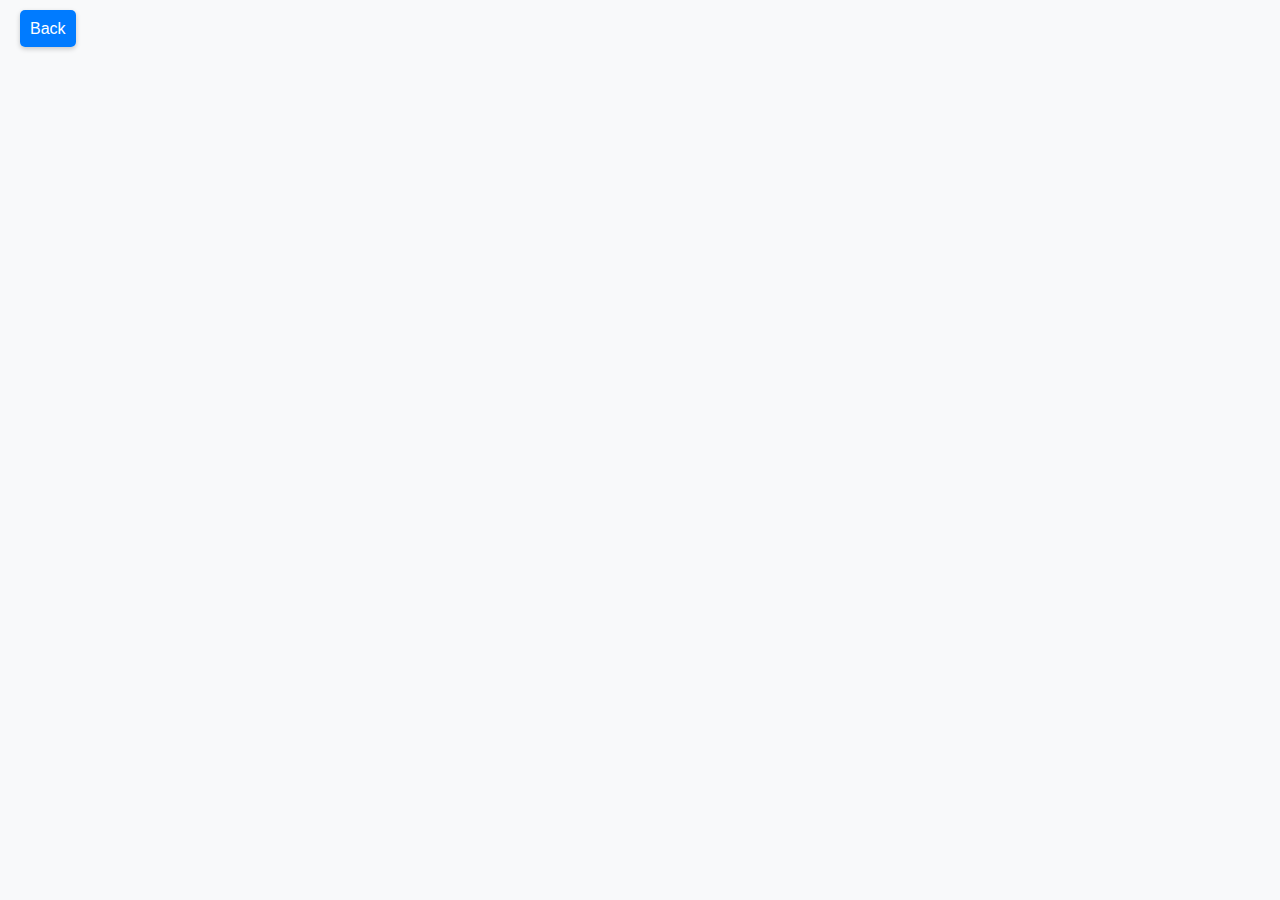
==== guide.html @ 462e118c "Minor changes" ====
<!DOCTYPE html>
<html lang="en">
<head>
    <meta charset="UTF-8">
    <meta name="viewport" content="width=device-width, initial-scale=1.0">
    <title>SDLXLIFF Editor</title>
	<link rel="stylesheet" type="text/css" href="style.css">

	<link rel="shortcut icon" type="image/x-icon" href="favicon.ico">

</head>
<body>

            <a class="file-input-label" href="index.html">Back</a>



</body>
</html>
---- style.css ----
body {

            font-family: Montserrat, sans-serif;
            background-color: #f8f9fa;
            margin: 0;
            padding: 20px;
        }
        h1 {
            color: #333;
            text-align: center;
        }
        .file-input-container {
            margin: 10px 0;
        }
        .file-input-label {
            background-color: #007bff;
            color: white;
            border: none;
            padding: 10px 10px;
            text-align: center;
            text-decoration: none;
            font-size: 16px;
            cursor: pointer;
            border-radius: 5px;
            transition: background-color 0.3s ease;
            box-shadow: 0 2px 5px rgba(0, 0, 0, 0.2);
            margin-right: 20px;
            margin-bottom: 20px;
        }
        .file-input-label3 {
            background-color: #21ff00;
            color: black;
            font-weight: bold;
            border: none;
            padding: 10px 10px;
            text-align: center;
            text-decoration: none;
            font-size: 16px;
            cursor: pointer;
            border-radius: 5px;
            transition: background-color 0.3s ease;
            box-shadow: 0 2px 5px rgba(0, 0, 0, 0.2);
            margin-right: 20px;
            margin-bottom: 20px;
        }
        .file-input-label2 {
            background-color: #FFCF25;
            color: black;
            font-weight: normal;
            border: none;
            padding: 10px 10px;
            text-align: center;
            text-decoration: none;
            font-size: 20px;
            cursor: pointer;
            border-radius: 5px;
            transition: background-color 0.3s ease;
            box-shadow: 0 2px 5px rgba(0, 0, 0, 0.2);
            margin-top: 20px;

        }
        .file-input-label:hover {
            background-color: #0056b3;
        }
        .file-input-label2:hover {
            background-color: #FFBB36;
        }
        .container {
            display: flex;

}
        input[type="file"] {
            display: none;
        }
        button {
            background-color: #007bff;
            color: white;
            border: none;
            padding: 10px 20px;
            text-align: center;
            text-decoration: none;
            display: inline-block;
            font-size: 16px;
            margin: 10px 2px;
            cursor: pointer;
            border-radius: 5px;
            transition: background-color 0.3s ease;
        }
        button:hover {
            background-color: #0056b3;
        }
        table {
            width: 100%;
            border-collapse: collapse;
            table-layout: fixed;
            margin-top: 20px;

        }
        th, td {
            border: 1px solid #000000;
            padding: 5px;
           
            word-wrap: break-word;
            vertical-align: top;


        }
        th {
            background-color: #007bff;
            color: white;
            
             text-align: center;
        }
        td {
            background-color: #f1fca2;
            white-space: pre-wrap;
             text-align: left;
        }

        .editable {
            background-color: #fff;

        }
        #outputTable th:nth-child(2),
#outputTable td:nth-child(2),
#outputTable th:nth-child(4),
#outputTable td:nth-child(4) {
    display: none;
}
#copyTick {

    color: #4CAF50;

    font-size: 15px;
    opacity: 0;
    transition: opacity 0.5s ease-in-out;
}

#copyTick.show {
    opacity: 1;
}
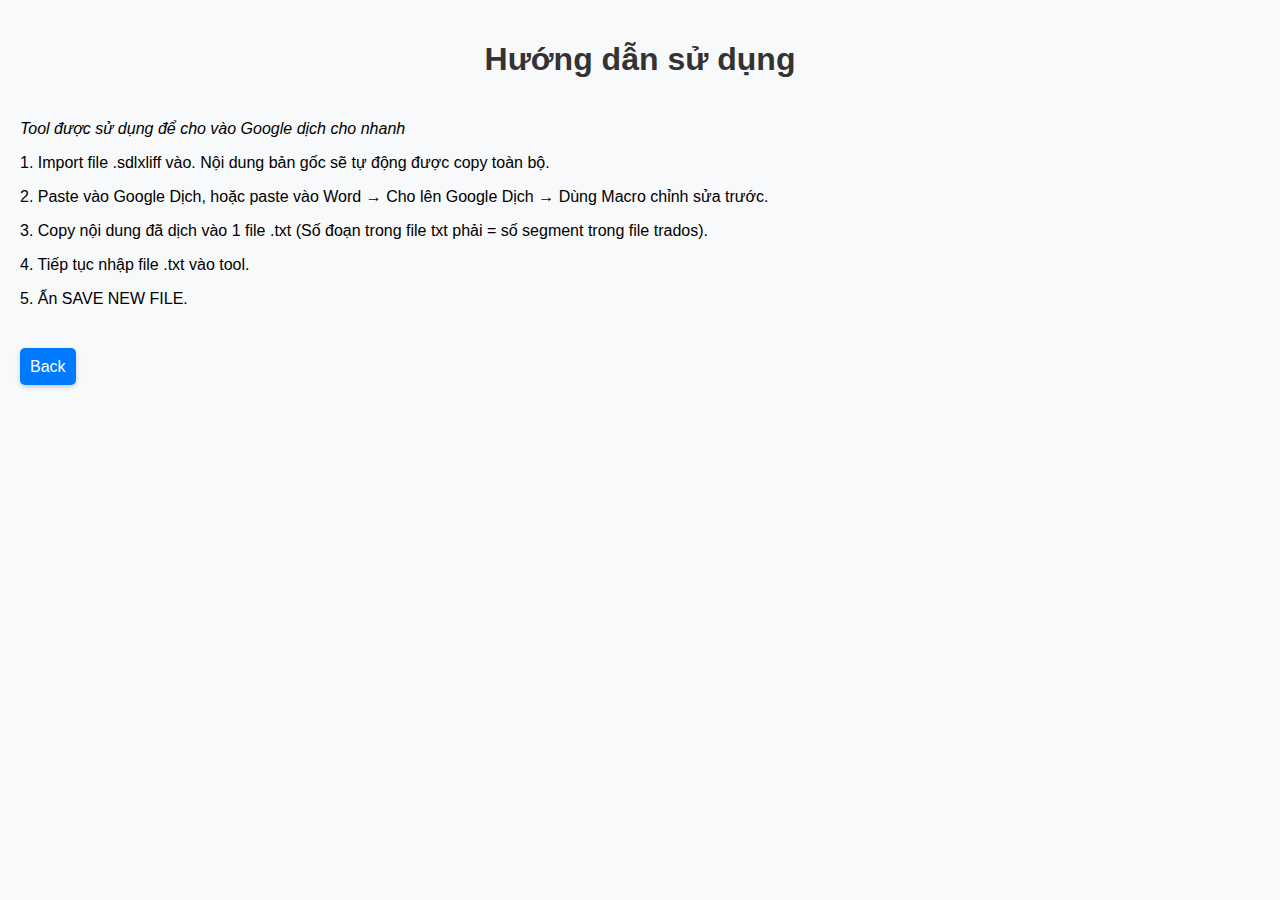
==== commit 6b104f10: "Update guide + UI" ====
--- a/guide.html
+++ b/guide.html
@@ -3,14 +3,25 @@
 <head>
     <meta charset="UTF-8">
     <meta name="viewport" content="width=device-width, initial-scale=1.0">
-    <title>SDLXLIFF Editor</title>
+    <title>Guide SDLXLIFF Editor</title>
 	<link rel="stylesheet" type="text/css" href="style.css">
 
 	<link rel="shortcut icon" type="image/x-icon" href="favicon.ico">
 
 </head>
 <body>
+<h1> Hướng dẫn sử dụng</h1>
+<p><em>Tool được sử dụng để cho vào Google dịch cho nhanh</em></p>
+<p>1. Import file .sdlxliff vào. Nội dung bản gốc sẽ tự động được copy toàn bộ.</p>
 
+<p>2. Paste vào Google Dịch, hoặc paste vào Word → Cho lên Google Dịch → Dùng Macro chỉnh sửa trước.</p>
+
+<p>3. Copy nội dung đã dịch vào 1 file .txt (Số đoạn trong file txt phải = số segment trong file trados).</p>
+
+<p>4. Tiếp tục nhập file .txt vào tool.</p>
+
+<p>5. Ấn SAVE NEW FILE.</p>
+<p><br></p>
             <a class="file-input-label" href="index.html">Back</a>
 
 
--- a/style.css
+++ b/style.css
@@ -1,141 +1,147 @@
-        body {
+body {
 
-            font-family: Montserrat, sans-serif;
-            background-color: #f8f9fa;
-            margin: 0;
-            padding: 20px;
-        }
-        h1 {
-            color: #333;
-            text-align: center;
-        }
-        .file-input-container {
-            margin: 10px 0;
-        }
-        .file-input-label {
-            background-color: #007bff;
-            color: white;
-            border: none;
-            padding: 10px 10px;
-            text-align: center;
-            text-decoration: none;
-            font-size: 16px;
-            cursor: pointer;
-            border-radius: 5px;
-            transition: background-color 0.3s ease;
-            box-shadow: 0 2px 5px rgba(0, 0, 0, 0.2);
-            margin-right: 20px;
-            margin-bottom: 20px;
-        }
-        .file-input-label3 {
-            background-color: #21ff00;
-            color: black;
-            font-weight: bold;
-            border: none;
-            padding: 10px 10px;
-            text-align: center;
-            text-decoration: none;
-            font-size: 16px;
-            cursor: pointer;
-            border-radius: 5px;
-            transition: background-color 0.3s ease;
-            box-shadow: 0 2px 5px rgba(0, 0, 0, 0.2);
-            margin-right: 20px;
-            margin-bottom: 20px;
-        }
-        .file-input-label2 {
-            background-color: #FFCF25;
-            color: black;
-            font-weight: normal;
-            border: none;
-            padding: 10px 10px;
-            text-align: center;
-            text-decoration: none;
-            font-size: 20px;
-            cursor: pointer;
-            border-radius: 5px;
-            transition: background-color 0.3s ease;
-            box-shadow: 0 2px 5px rgba(0, 0, 0, 0.2);
-            margin-top: 20px;
+    font-family: Montserrat, sans-serif;
+    background-color: #f8f9fa;
+    margin: 0;
+    padding: 20px;
+}
+h1 {
+    color: #333;
+    text-align: center;
+    padding-bottom: 20px;
+}
+.file-input-container {
+    margin-top: 0;
+    margin-bottom: 0;
+    margin-right: 0;
+    margin-left: 0;
+}
+.file-input-label {
+    background-color: #007bff;
+    color: white;
+    border: none;
+    padding: 10px 10px;
+    text-align: center;
+    text-decoration: none;
+    font-size: 16px;
+    cursor: pointer;
+    border-radius: 5px;
+    transition: background-color 0.3s ease;
+    box-shadow: 0 2px 5px rgba(0, 0, 0, 0.2);
+    margin-right: 20px;
+    margin-bottom: 20px;
+}
 
-        }
-        .file-input-label:hover {
-            background-color: #0056b3;
-        }
-        .file-input-label2:hover {
-            background-color: #FFBB36;
-        }
-        .container {
-            display: flex;
+.file-input-label2 {
+    background-color: #007bff;
+    color: white;
+    font-weight: bold;
+    border: none;
+    padding: 10px 10px;
+    text-align: center;
+    text-decoration: none;
+    font-size: 20px;
+    cursor: pointer;
+    border-radius: 5px;
+    transition: background-color 0.3s ease;
+    box-shadow: 0 2px 5px rgba(0, 0, 0, 0.2);
+    margin-top: 20px;
+}
+
+.file-input-label3 {
+    background-color: #21ff00;
+    color: black;
+    font-weight: bolder;
+    border: none;
+    padding: 6px 10px;
+    text-align: center;
+    text-decoration: none;
+    font-size: 16px;
+    cursor: pointer;
+    border-radius: 5px;
+    transition: background-color 0.3s ease;
+    box-shadow: 0 2px 5px rgba(0, 0, 0, 0.2);
+    margin-right: 20px;
+    margin-bottom: 20px;
+}
+.file-input-label:hover {
+    background-color: #0056b3;
+}
+.file-input-label2:hover {
+    background-color: #0056b3;
+}
+.container {
+    display: flex;
 
 }
-        input[type="file"] {
-            display: none;
-        }
-        button {
-            background-color: #007bff;
-            color: white;
-            border: none;
-            padding: 10px 20px;
-            text-align: center;
-            text-decoration: none;
-            display: inline-block;
-            font-size: 16px;
-            margin: 10px 2px;
-            cursor: pointer;
-            border-radius: 5px;
-            transition: background-color 0.3s ease;
-        }
-        button:hover {
-            background-color: #0056b3;
-        }
-        table {
-            width: 100%;
-            border-collapse: collapse;
-            table-layout: fixed;
-            margin-top: 20px;
+input[type="file"] {
+    display: none;
+}
+button {
+    background-color: #007bff;
+    color: white;
+    border: none;
+    padding: 10px 20px;
+    text-align: center;
+    text-decoration: none;
+    display: inline-block;
+    font-size: 16px;
+    margin: 10px 2px;
+    cursor: pointer;
+    border-radius: 5px;
+    transition: background-color 0.3s ease;
+}
+button:hover {
+    background-color: #0056b3;
+}
+table {
+    width: 100%;
+    border-collapse: collapse;
+    table-layout: fixed;
+    margin-top: 20px;
 
-        }
-        th, td {
-            border: 1px solid #000000;
-            padding: 5px;
-           
-            word-wrap: break-word;
-            vertical-align: top;
+}
+th, td {
+    border: 1px solid #404040;
+    padding: 5px;
+   
+    word-wrap: break-word;
+    vertical-align: top;
 
 
-        }
-        th {
-            background-color: #007bff;
-            color: white;
-            
-             text-align: center;
-        }
-        td {
-            background-color: #f1fca2;
-            white-space: pre-wrap;
-             text-align: left;
-        }
+}
+th {
+    background-color: #000;
+    color: white;
+    
+     text-align: center;
+}
+td {
+    background-color: #fafee0;
+    white-space: pre-wrap;
+     text-align: left;
+}
 
-        .editable {
-            background-color: #fff;
+.editable {
+    background-color: #fff;
+}
 
-        }
-        #outputTable th:nth-child(2),
+#outputTable th:nth-child(2),
 #outputTable td:nth-child(2),
 #outputTable th:nth-child(4),
 #outputTable td:nth-child(4) {
-    display: none;
-}
-#copyTick {
-
-    color: #4CAF50;
-
-    font-size: 15px;
-    opacity: 0;
-    transition: opacity 0.5s ease-in-out;
+display: none;
 }
 
+#copyTick {
+color: #21fb00;
+font-size: 15px;
+opacity: 0;
+transition: opacity 0.5s ease-in-out;
+margin-right: 20px;
+}
+
+
 #copyTick.show {
-    opacity: 1;
+opacity: 1;
 }